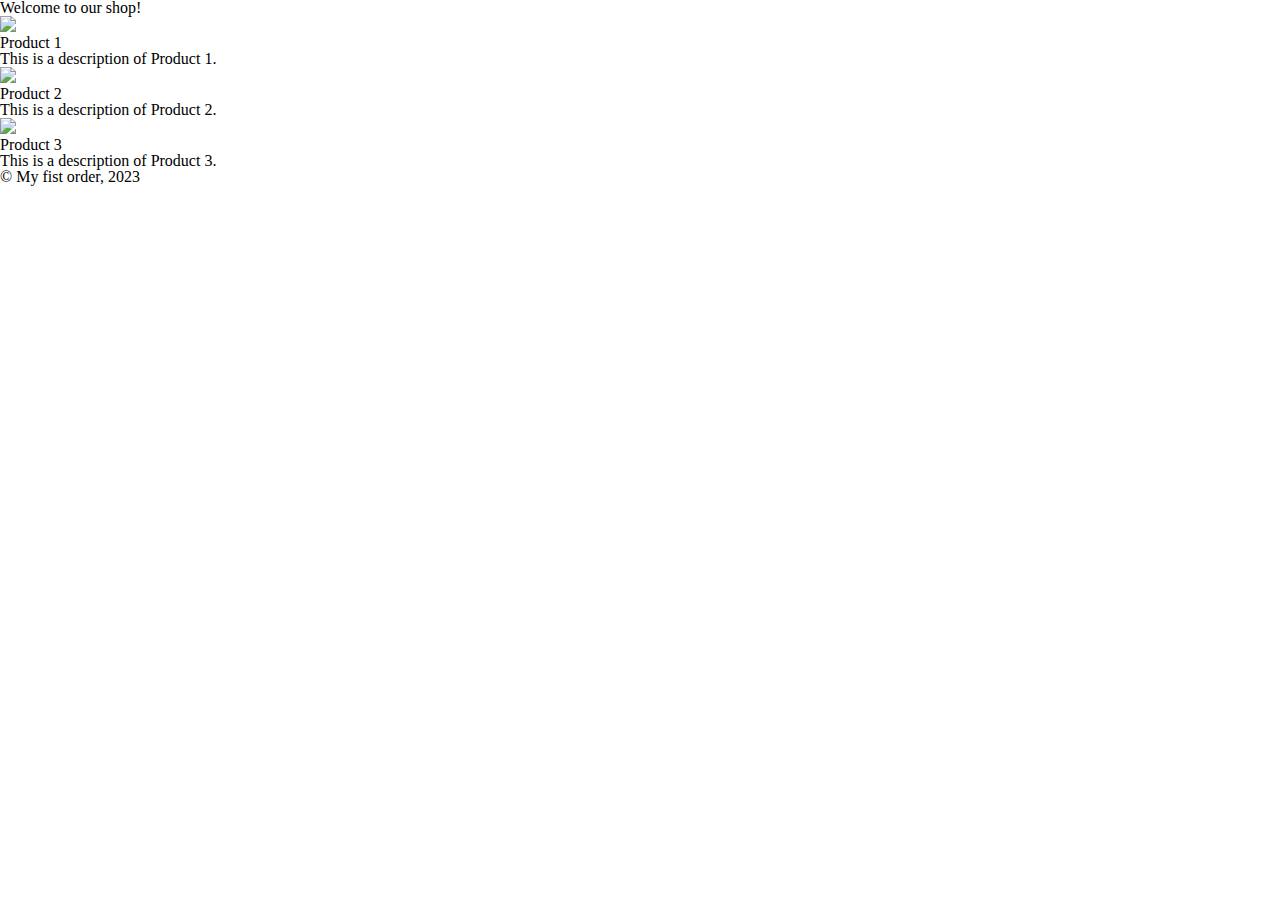
==== index.html @ c032420a "Add files via upload" ====
<!DOCTYPE html>
<html lang="en">
  <head>
    <meta charset="UTF-8">
    <meta name="viewport" content="width=device-width, initial-scale=1.0">
    <meta http-equiv="X-UA-Compatible" content="ie=edge">
    <link rel="stylesheet" type="text/css" href="style.css">
    <title>Butchers Shop</title>
  </head>

  <body>
    
    <header>
      <h1>Welcome to our shop!</h1>
      <nav>
        <a href="#about"></a>
        <a href="#products"></a>
        <a href="#contact"></a>
      </nav>
    </header>

    <section id="product">
      <div id="product-list">
      </div>
    </section>

    <footer>
      <p>&copy; My fist order, 2023</p>
    </footer>

    <script>
      const productItems = [
        {
          image: "image1.jpg",
          title: "Product 1",
          description: "This is a description of Product 1."
        },
        {
          image: "image2.jpg",
          title: "Product 2",
          description: "This is a description of Product 2."
        },
        {
          image: "image3.jpg",
          title: "Product 3",
          description: "This is a description of Product 3."
        }
      ];
      
      function addProductItems() {
        const productListContainer = document.getElementById("product-list");
        
        for (const item of productItems) {
          const itemElement = document.createElement("div");
          itemElement.classList.add("product-item");
          
          const itemImage = document.createElement("img");
          itemImage.src = item.image;
          
          const itemTitle = document.createElement("h3");
          itemTitle.textContent = item.title;
          
          const itemDescription = document.createElement("p");
          itemDescription.textContent = item.description;
          
          itemElement.appendChild(itemImage);
          itemElement.appendChild(itemTitle);
          itemElement.appendChild(itemDescription);
          
          productListContainer.appendChild(itemElement);
        }
      }
      
      addProductItems();
    </script>
  </body>
</html>
---- style.css ----
html, body, div, span, applet,
object, iframe, h1, h2, h3, h4, h5, h6,
p, blockquote, pre, a, abbr,
acronym, address, big, cite, code,
del, dfn, em, img, ins,
kbd, q, s, samp, small, strike,
strong, sub, sup, tt, var,
b, u, i, center, dl, dt, dd,
ol, ul, li, fieldset, form, label, 
legend, table, caption, tbody, 
tfoot, tr, th, td, article,
aside, canvas, details, embed,
figure, figcaption, footer, header,
hgroup, menu, nav, output, ruby,
section, summary, time, mark, audio, video {
  margin: 0;
  padding: 0;
  border: 0;
  font-size: 100%;
  font: inherit;
  vertical-align: baseline;
}

article, aside, details, figcaption, figure,
footer, header, hgroup, menu, nav, section {
  display: block;
}

body {
  line-height: 1;
}
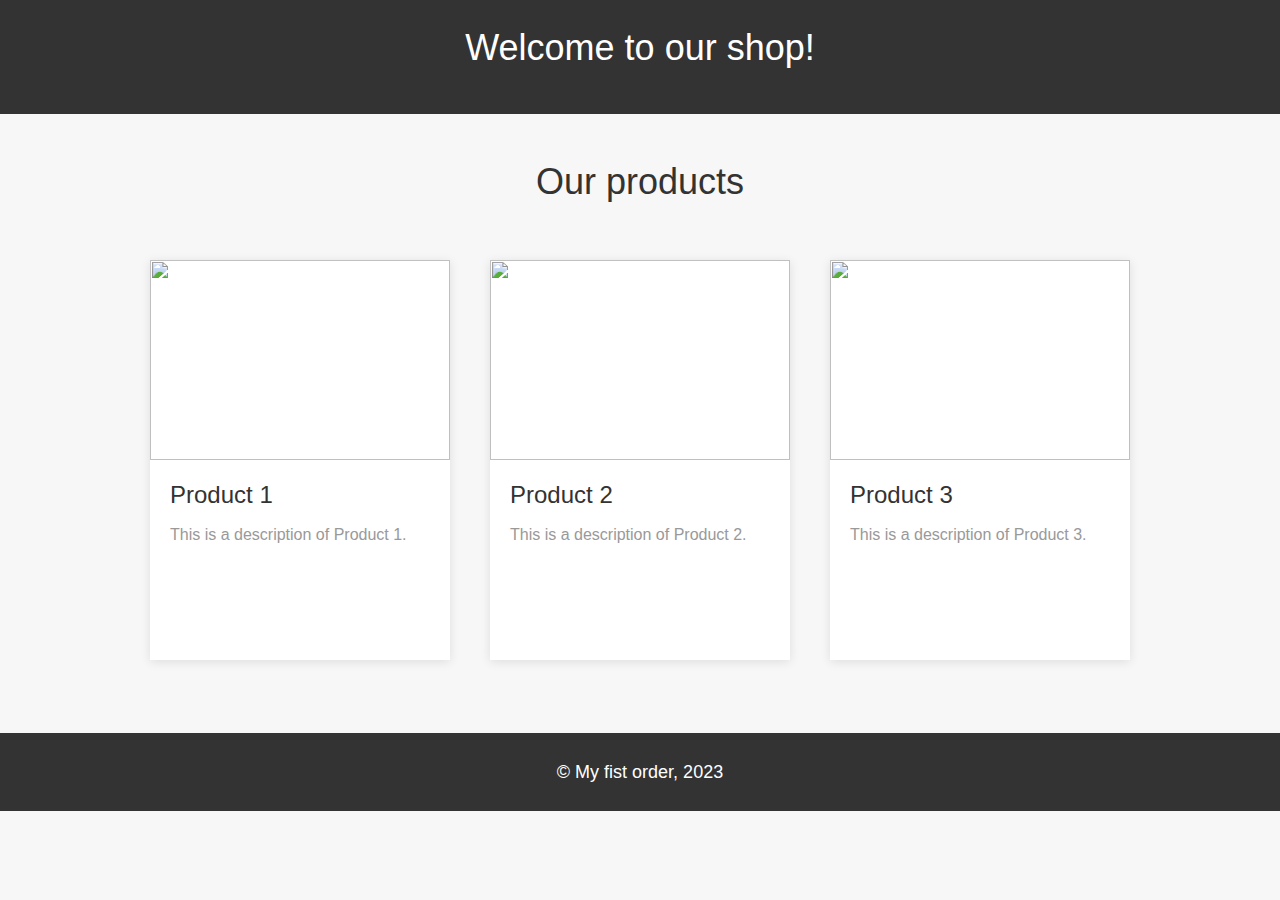
==== commit 55a14bac: "Add files via upload" ====
--- a/index.html
+++ b/index.html
@@ -21,6 +21,7 @@
 
     <section id="product">
       <div id="product-list">
+        <h2>Our products</h2>
       </div>
     </section>
 
--- a/style.css
+++ b/style.css
@@ -29,3 +29,101 @@
 body {
   line-height: 1;
 }
+
+ol, ul {
+  list-style: none;
+}
+
+blockquote, q {
+  quotes: none;
+}
+
+blockquote:before, blockquote:after, q:before, q:after {
+  content: "";
+  content: none;
+}
+
+table {
+  border-collapse: collapse;
+  border-spacing: 0;
+}
+
+/* custom styles */
+
+body {
+  font-family: Arial, sans-serif;
+  color: #333;
+  background-color: #f7f7f7;
+  text-align: center;
+}
+
+header {
+  background-color: #333;
+  color: #fff;
+  padding: 30px;
+}
+
+header h1 {
+  margin: 0;
+  font-size: 36px;
+}
+
+header nav a {
+  color: #fff;
+  text-decoration: none;
+  margin-right: 20px;
+  font-size: 18px;
+}
+
+#product {
+  padding: 50px;
+}
+
+#product h2 {
+  font-size: 36px;
+  margin-bottom: 40px;
+}
+
+.product-item {
+  display: inline-block;
+  background-color: #fff;
+  width: 300px;
+  height: 400px;
+  margin: 20px;
+  text-align: left;
+  box-shadow: 0 2px 10px rgba(0, 0, 0, 0.1);
+  overflow: hidden;
+}
+
+.product-item img {
+  width: 100%;
+  height: 200px;
+  object-fit: cover;
+  transition: transform 0.3s ease-in-out;
+}
+
+.product-item h3 {
+  font-size: 24px;
+  margin: 20px;
+}
+
+.product-item p {
+  font-size: 16px;
+  margin: 20px;
+  color: #999;
+}
+
+.product-item:hover img {
+  transform: scale(1.1);
+}
+
+footer {
+  background-color: #333;
+  color: #fff;
+  padding: 30px;
+}
+
+footer p {
+  margin: 0;
+  font-size: 18px;
+}
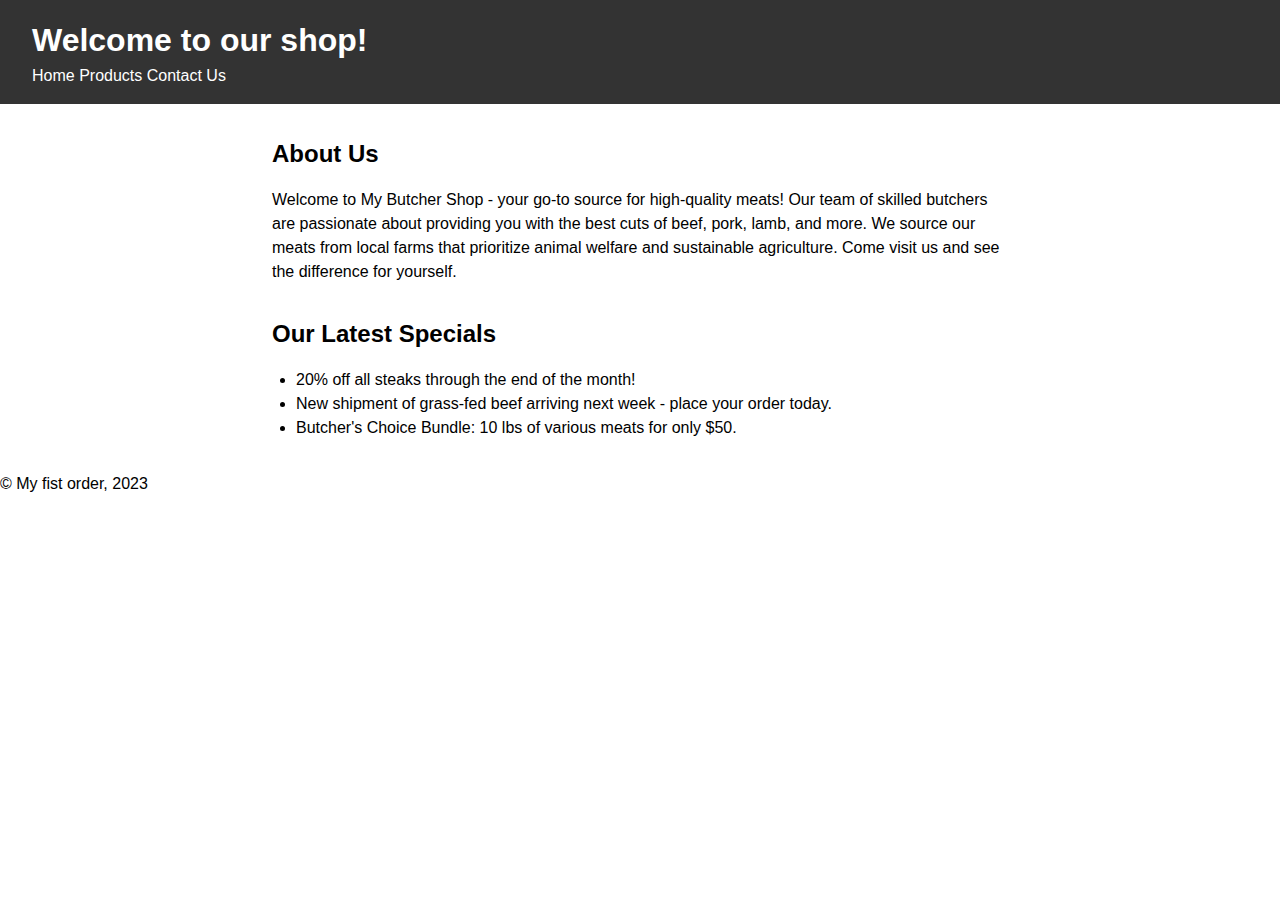
==== commit a1e7afb0: "Add files via upload" ====
--- a/index.html
+++ b/index.html
@@ -5,75 +5,36 @@
     <meta name="viewport" content="width=device-width, initial-scale=1.0">
     <meta http-equiv="X-UA-Compatible" content="ie=edge">
     <link rel="stylesheet" type="text/css" href="style.css">
+    <link rel="shortcut icon" href="image1.jpg" type="image/x-icon">
     <title>Butchers Shop</title>
   </head>
 
   <body>
-    
     <header>
       <h1>Welcome to our shop!</h1>
       <nav>
-        <a href="#about"></a>
-        <a href="#products"></a>
-        <a href="#contact"></a>
+          <a href="index.html">Home</a>
+          <a href="products.html">Products</a>
+          <a href="contact.html">Contact Us</a>
       </nav>
     </header>
-
-    <section id="product">
-      <div id="product-list">
-        <h2>Our products</h2>
-      </div>
-    </section>
-
+  
+    <main>
+      <section>
+        <h2>About Us</h2>
+        <p>Welcome to My Butcher Shop - your go-to source for high-quality meats! Our team of skilled butchers are passionate about providing you with the best cuts of beef, pork, lamb, and more. We source our meats from local farms that prioritize animal welfare and sustainable agriculture. Come visit us and see the difference for yourself.</p>
+      </section>
+      <section>
+        <h2>Our Latest Specials</h2>
+        <ul>
+          <li>20% off all steaks through the end of the month!</li>
+          <li>New shipment of grass-fed beef arriving next week - place your order today.</li>
+          <li>Butcher's Choice Bundle: 10 lbs of various meats for only $50.</li>
+        </ul>
+      </section>
+    </main>
     <footer>
       <p>&copy; My fist order, 2023</p>
     </footer>
-
-    <script>
-      const productItems = [
-        {
-          image: "image1.jpg",
-          title: "Product 1",
-          description: "This is a description of Product 1."
-        },
-        {
-          image: "image2.jpg",
-          title: "Product 2",
-          description: "This is a description of Product 2."
-        },
-        {
-          image: "image3.jpg",
-          title: "Product 3",
-          description: "This is a description of Product 3."
-        }
-      ];
-      
-      function addProductItems() {
-        const productListContainer = document.getElementById("product-list");
-        
-        for (const item of productItems) {
-          const itemElement = document.createElement("div");
-          itemElement.classList.add("product-item");
-          
-          const itemImage = document.createElement("img");
-          itemImage.src = item.image;
-          
-          const itemTitle = document.createElement("h3");
-          itemTitle.textContent = item.title;
-          
-          const itemDescription = document.createElement("p");
-          itemDescription.textContent = item.description;
-          
-          itemElement.appendChild(itemImage);
-          itemElement.appendChild(itemTitle);
-          itemElement.appendChild(itemDescription);
-          
-          productListContainer.appendChild(itemElement);
-        }
-      }
-      
-      addProductItems();
-    </script>
   </body>
 </html>
-
--- a/style.css
+++ b/style.css
@@ -1,129 +1,77 @@
-html, body, div, span, applet,
-object, iframe, h1, h2, h3, h4, h5, h6,
-p, blockquote, pre, a, abbr,
-acronym, address, big, cite, code,
-del, dfn, em, img, ins,
-kbd, q, s, samp, small, strike,
-strong, sub, sup, tt, var,
-b, u, i, center, dl, dt, dd,
-ol, ul, li, fieldset, form, label, 
-legend, table, caption, tbody, 
-tfoot, tr, th, td, article,
-aside, canvas, details, embed,
-figure, figcaption, footer, header,
-hgroup, menu, nav, output, ruby,
-section, summary, time, mark, audio, video {
-  margin: 0;
-  padding: 0;
-  border: 0;
-  font-size: 100%;
-  font: inherit;
-  vertical-align: baseline;
+* {
+    box-sizing: border-box;
+    margin: 0;
+    padding: 0;
 }
-
-article, aside, details, figcaption, figure,
-footer, header, hgroup, menu, nav, section {
-  display: block;
+  
+body {
+    font-family: sans-serif;
+    font-size: 16px;
+    line-height: 1.5;
 }
-
-body {
-  line-height: 1;
+  
+header {
+    background-color: #333;
+    color: #fff;
+    padding: 1rem 2rem;
 }
-
-ol, ul {
-  list-style: none;
+  
+header h1 {
+    font-size: 2rem;
+    margin: 0;
 }
-
-blockquote, q {
-  quotes: none;
+  
+nav ul {
+    list-style: none;
+    display: flex;
+    justify-content: flex-end;
 }
-
-blockquote:before, blockquote:after, q:before, q:after {
-  content: "";
-  content: none;
+  
+nav li {
+    margin-left: 1rem;
 }
-
-table {
-  border-collapse: collapse;
-  border-spacing: 0;
+  
+a {
+    color: #fff;
+    text-decoration: none;
 }
-
-/* custom styles */
-
-body {
-  font-family: Arial, sans-serif;
-  color: #333;
-  background-color: #f7f7f7;
-  text-align: center;
+  
+main {
+    max-width: 800px;
+    margin: 2rem auto;
+    padding: 0 2rem;
 }
-
-header {
-  background-color: #333;
-  color: #fff;
-  padding: 30px;
+  
+section {
+    margin-bottom: 2rem;
 }
-
-header h1 {
-  margin: 0;
-  font-size: 36px;
+  
+h2 {
+    font-size: 1.5rem;
+    margin-bottom: 1rem;
 }
-
-header nav a {
-  color: #fff;
-  text-decoration: none;
-  margin-right: 20px;
-  font-size: 18px;
+  
+ul {
+    list-style: disc;
+    padding-left: 1.5rem;
+    margin-bottom: 1rem;
 }
-
-#product {
-  padding: 50px;
+  
+label {
+    display: block;
+    margin-bottom: .5rem;
 }
-
-#product h2 {
-  font-size: 36px;
-  margin-bottom: 40px;
+  
+input[type="text"], input[type="email"], textarea {
+    width: 100%;
+    padding: .5rem;
+    margin-bottom: 1rem;
 }
-
-.product-item {
-  display: inline-block;
-  background-color: #fff;
-  width: 300px;
-  height: 400px;
-  margin: 20px;
-  text-align: left;
-  box-shadow: 0 2px 10px rgba(0, 0, 0, 0.1);
-  overflow: hidden;
-}
-
-.product-item img {
-  width: 100%;
-  height: 200px;
-  object-fit: cover;
-  transition: transform 0.3s ease-in-out;
-}
-
-.product-item h3 {
-  font-size: 24px;
-  margin: 20px;
-}
-
-.product-item p {
-  font-size: 16px;
-  margin: 20px;
-  color: #999;
-}
-
-.product-item:hover img {
-  transform: scale(1.1);
-}
-
-footer {
-  background-color: #333;
-  color: #fff;
-  padding: 30px;
-}
-
-footer p {
-  margin: 0;
-  font-size: 18px;
-}
+  
+button[type="submit"] {
+    background-color: #333;
+    color: #fff;
+    padding: .5rem 1rem;
+    border: none;
+    border-radius: 3px;
+}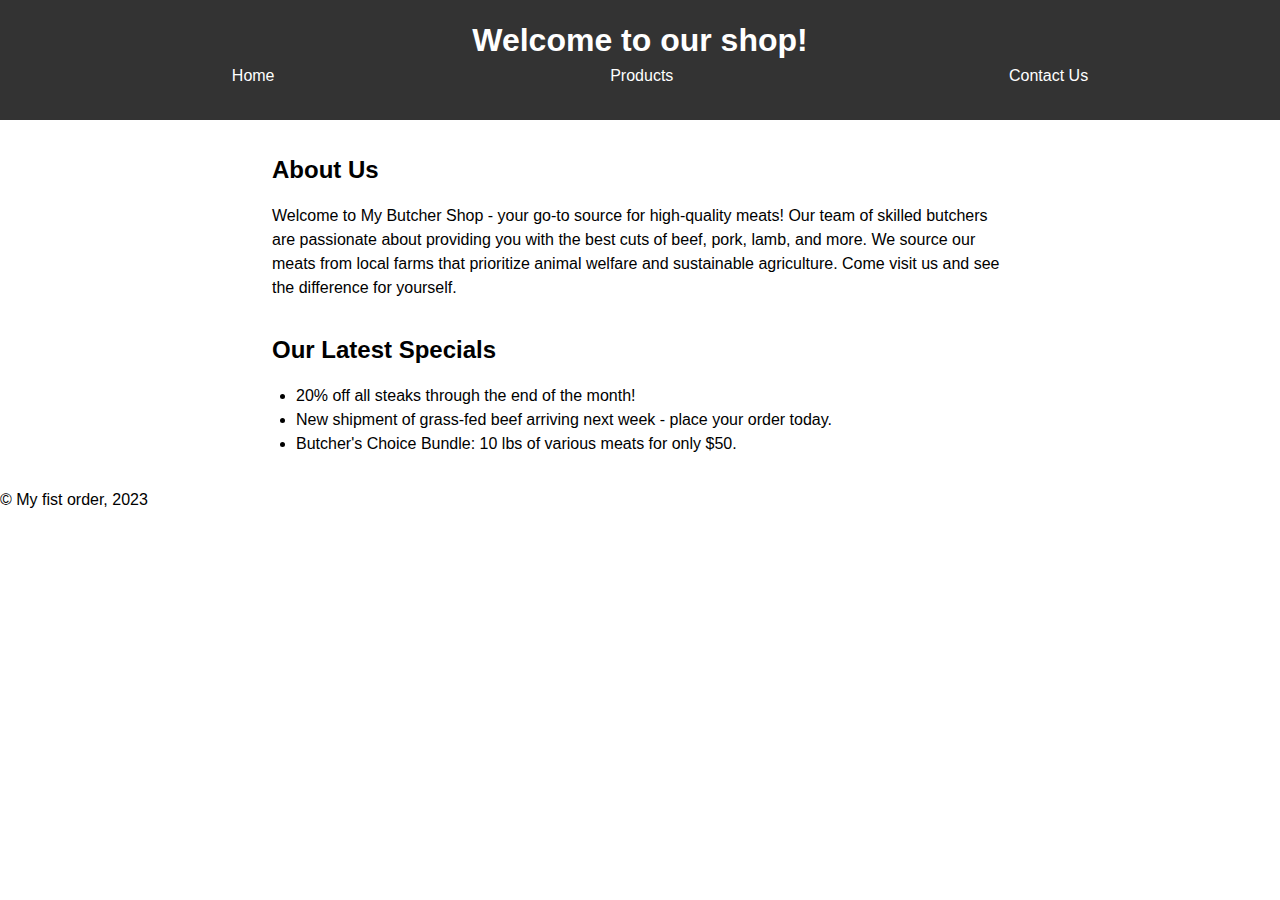
==== commit 28e11738: "Add files via upload" ====
--- a/index.html
+++ b/index.html
@@ -13,9 +13,11 @@
     <header>
       <h1>Welcome to our shop!</h1>
       <nav>
-          <a href="index.html">Home</a>
-          <a href="products.html">Products</a>
-          <a href="contact.html">Contact Us</a>
+        <ul>
+          <li><a href="index.html">Home</a></li>
+          <li><a href="products.html">Products</a></li>
+          <li><a href="contact.html">Contact Us</a></li>
+        </ul>
       </nav>
     </header>
   
--- a/style.css
+++ b/style.css
@@ -18,13 +18,14 @@
   
 header h1 {
     font-size: 2rem;
+    text-align: center;
     margin: 0;
 }
   
 nav ul {
-    list-style: none;
     display: flex;
-    justify-content: flex-end;
+    justify-content: space-around;
+    list-style-type: none;
 }
   
 nav li {
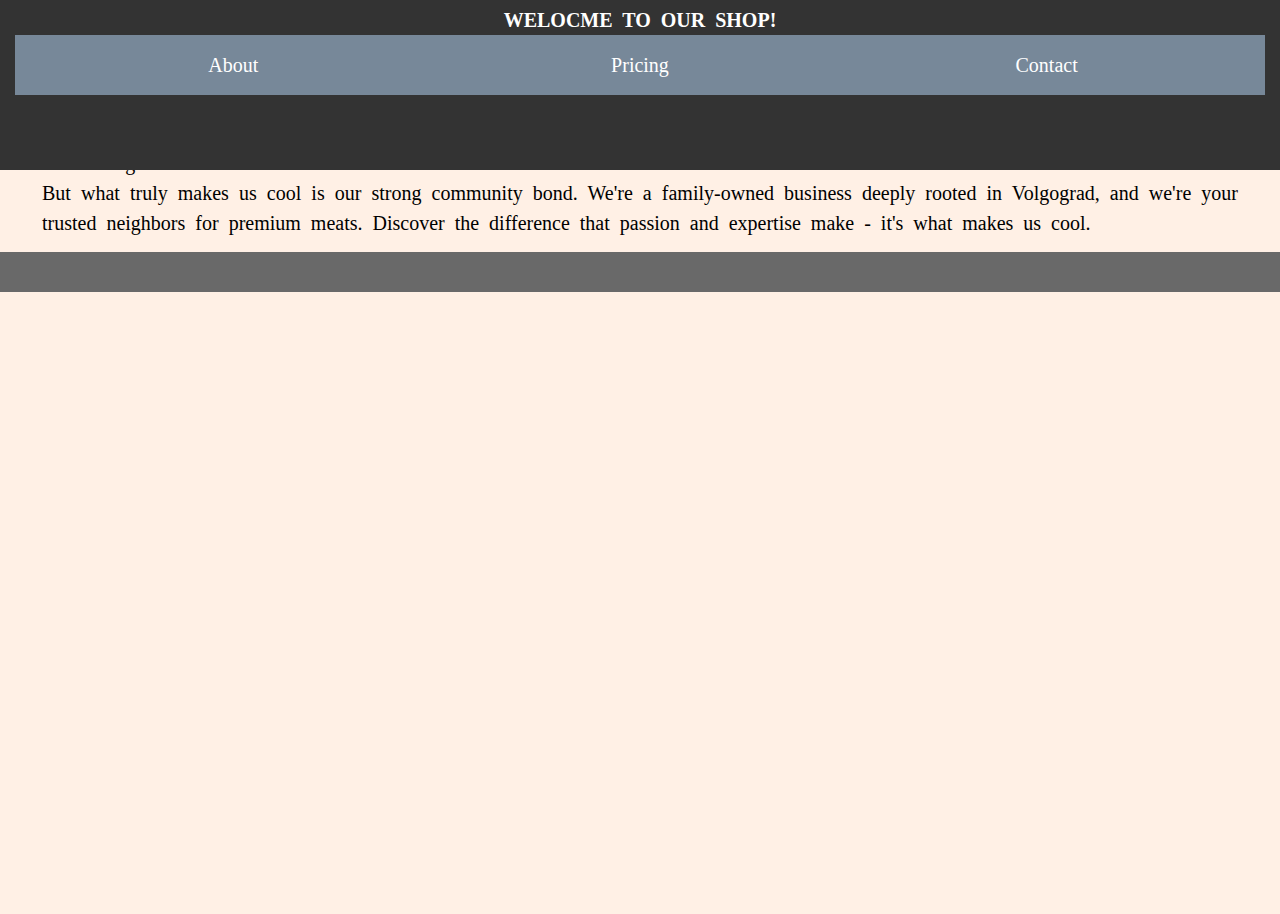
==== commit dcb65c4b: "start with a single-page" ====
--- a/index.html
+++ b/index.html
@@ -1,42 +1,47 @@
-<!DOCTYPE html>
-<html lang="en">
-  <head>
-    <meta charset="UTF-8">
-    <meta name="viewport" content="width=device-width, initial-scale=1.0">
-    <meta http-equiv="X-UA-Compatible" content="ie=edge">
-    <link rel="stylesheet" type="text/css" href="style.css">
-    <link rel="shortcut icon" href="image1.jpg" type="image/x-icon">
-    <title>Butchers Shop</title>
-  </head>
-
-  <body>
-    <header>
-      <h1>Welcome to our shop!</h1>
-      <nav>
-        <ul>
-          <li><a href="index.html">Home</a></li>
-          <li><a href="products.html">Products</a></li>
-          <li><a href="contact.html">Contact Us</a></li>
-        </ul>
-      </nav>
-    </header>
-  
-    <main>
-      <section>
-        <h2>About Us</h2>
-        <p>Welcome to My Butcher Shop - your go-to source for high-quality meats! Our team of skilled butchers are passionate about providing you with the best cuts of beef, pork, lamb, and more. We source our meats from local farms that prioritize animal welfare and sustainable agriculture. Come visit us and see the difference for yourself.</p>
-      </section>
-      <section>
-        <h2>Our Latest Specials</h2>
-        <ul>
-          <li>20% off all steaks through the end of the month!</li>
-          <li>New shipment of grass-fed beef arriving next week - place your order today.</li>
-          <li>Butcher's Choice Bundle: 10 lbs of various meats for only $50.</li>
-        </ul>
-      </section>
-    </main>
-    <footer>
-      <p>&copy; My fist order, 2023</p>
-    </footer>
-  </body>
-</html>
+<!DOCTYPE html>
+<html lang="en">
+	<head>
+		<meta charset="UTF-8">
+		<meta name="viewport" content="width=device-width, initial-scale=1.0">
+        <meta http-equiv="X-UA-Compatible" content="ie=edge">
+        <meta name="description" content="Welcome everyone to our shop!">
+		<meta name="Author" content="Gleb The Speedcuber">
+        <title>Your Butcher Shop</title>
+		<link rel="stylesheet" href="style.css">
+        <!-- font-family fail. do not touch
+	    <link rel="preconnect" href="https://fonts.googleapis.com">
+		<link rel="preconnect" href="https://fonts.gstatic.com" crossorigin>
+		<link href="https://fonts.googleapis.com/css2?family=Space+Mono&display=swap" rel="stylesheet">
+		-->
+	</head>
+    <body>
+        <div class="container">
+            <header>
+                <h1>Welocme to our shop!</h1>
+                <nav>
+                    <ul>
+                        <li><a href="#about">About</a></li>
+                        <li><a href="">Pricing</a></li>
+                        <li><a href="">Contact</a></li>
+                    </ul>
+                </nav>
+            </header>
+            <main>
+                <div id="about">
+                    <h2>About us</h2>
+                    <p>At [Shop's name] we're not just average butchers. We're passionate about providing
+                        you with the finest cuts of locally-sourced meat, prepared with care. What sets
+                        us apart is our commitment to quality, freshness, and exceptional service. <br>
+                        
+                        Our skilled butchers hand-select, expertly cut, and meticulosly trim each piece
+                        of meat. We believe in the best ingridients for outstanding meals. <br>
+
+                        But what truly makes us cool is our strong community bond. We're a 
+                        family-owned business deeply rooted in Volgograd, and we're your trusted
+                        neighbors for premium meats. Discover the difference that passion and 
+                        expertise make - it's what makes us cool.</p>
+                </div>
+            </main>
+            <footer></footer>
+        </div>
+    </body>
--- a/style.css
+++ b/style.css
@@ -1,78 +1,469 @@
 * {
-    box-sizing: border-box;
-    margin: 0;
-    padding: 0;
-}
-  
+  padding: 0;
+  margin: 0;
+  border: 0;
+}
+
+*, *:before, *:after {
+  box-sizing: border-box;
+}
+
+:focus, :active {
+  outline: none;
+}
+
+a:focus, a:active {
+  outline: none;
+}
+
+nav, footer, header, aside {
+  display: block;
+}
+
+html, body {
+  height: 100%;
+  width: 100%;
+  font-size: 100%;
+  line-height: 1;
+  font-size: 14px;
+  -ms-text-size-adjust: 100%;
+  -moz-text-size-adjust: 100%;
+  -webkit-text-size-adjust: 100%;
+}
+
+input, button, textarea {
+  font-family: inherit;
+}
+
+input::-ms-clear {
+  display: none;
+}
+
+button {
+  cursor: pointer;
+}
+
+button::-moz-focus-inner {
+  padding: 0;
+  border: 0;
+}
+
+a, a:visited {
+  text-decoration: none;
+}
+
+a:hover {
+  text-decoration: none;
+}
+
+ul li {
+  list-style: none;
+}
+
+img {
+  vertical-align: top;
+}
+
+h1, h2, h3, h4, h5, h6 {
+  font-size: inherit;
+  font-weight: 400;
+}
+
+@keyframes color-change {
+  0% {
+    color: red;
+  }
+  50% {
+    color: blue;
+  }
+  100% {
+    color: red;
+  }
+}
+@media (max-width: 900px) {
+  .product-list {
+    display: block;
+  }
+  .product-list li {
+    width: 96%;
+    margin: 2%;
+  }
+  .product-list img {
+    width: 80%;
+    height: 80%;
+    margin: 30px;
+  }
+}
+@media (max-width: 767px) {
+  .employees-row {
+    flex-wrap: wrap;
+  }
+  .employees-row .employee {
+    width: 100%;
+    height: 100%;
+    margin-bottom: 20px;
+  }
+  .employees-row .employee img {
+    display: block;
+    margin: auto;
+    width: 70%;
+    height: 70%;
+  }
+  .employees-row .employee .employee-text {
+    position: static;
+    display: block;
+    margin: auto;
+    width: 70%;
+    height: auto;
+    opacity: 0;
+    visibility: visible;
+    background-color: rgba(0, 0, 0, 0.8);
+  }
+  .employees-row .employee .employee-text p {
+    font-size: 14px;
+  }
+  .product-list li {
+    width: 100%;
+  }
+  .product-list img {
+    width: 80%;
+    height: 80%;
+    margin: 30px;
+  }
+}
+/* basic */
 body {
-    font-family: sans-serif;
-    font-size: 16px;
-    line-height: 1.5;
-}
-  
+  font-size: 20px;
+  font-family: Georgia, serif;
+  font-weight: 400;
+  line-height: 1.5;
+  word-spacing: 0.25em;
+  background-color: #FFF0E5;
+}
+
 header {
-    background-color: #333;
-    color: #fff;
-    padding: 1rem 2rem;
-}
-  
-header h1 {
-    font-size: 2rem;
-    text-align: center;
-    margin: 0;
-}
-  
+  padding: 15px;
+  width: 100%;
+  position: fixed;
+  top: -10px;
+  z-index: 10;
+  background-color: #333;
+}
+
+nav {
+  padding: 15px;
+  margin-bottom: 60px;
+  position: sticky;
+  top: 40px;
+  z-index: 1;
+  background-color: lightslategrey;
+  color: white;
+}
 nav ul {
-    display: flex;
-    justify-content: space-around;
-    list-style-type: none;
-}
-  
-nav li {
-    margin-left: 1rem;
-}
-  
-a {
-    color: #fff;
-    text-decoration: none;
-}
-  
+  display: flex;
+  justify-content: space-around;
+  align-content: center;
+  text-align: center;
+}
+nav ul li {
+  width: 33%;
+}
+nav ul a {
+  color: #fff;
+  text-decoration: none;
+}
+
 main {
-    max-width: 800px;
-    margin: 2rem auto;
-    padding: 0 2rem;
-}
-  
-section {
-    margin-bottom: 2rem;
-}
-  
-h2 {
-    font-size: 1.5rem;
-    margin-bottom: 1rem;
-}
-  
+  margin: 3rem 0 1rem 0;
+  padding: 0 2rem;
+  text-align: justify;
+}
+
 ul {
-    list-style: disc;
-    padding-left: 1.5rem;
-    margin-bottom: 1rem;
-}
-  
-label {
-    display: block;
-    margin-bottom: .5rem;
-}
-  
-input[type="text"], input[type="email"], textarea {
-    width: 100%;
-    padding: .5rem;
-    margin-bottom: 1rem;
-}
-  
-button[type="submit"] {
-    background-color: #333;
-    color: #fff;
-    padding: .5rem 1rem;
-    border: none;
-    border-radius: 3px;
-}+  list-style-type: none;
+}
+
+footer {
+  padding: 20px 0px;
+  width: 100%;
+  background-color: dimgrey;
+  font-style: italic;
+  text-align: center;
+}
+
+main, section, article {
+  margin: 1rem;
+}
+@media (max-width: 767px) {
+  main, section, article {
+    font-size: calc(18px + 20.4 * ((100vw - 320px) / 1280));
+  }
+}
+
+h1 {
+  font-weight: 700;
+  text-transform: uppercase;
+  text-align: center;
+  color: #fff;
+}
+@media (max-width: 767px) {
+  h1 {
+    font-size: calc(14px + 10.2 * ((100vw - 320px) / 1280));
+  }
+}
+
+h2, h3 {
+  font-size: 1em;
+  margin-bottom: 1rem;
+  text-align: center;
+}
+
+.employees-row {
+  display: flex;
+  justify-content: space-between;
+}
+.employees-row .employee {
+  position: relative;
+  width: 30%;
+}
+.employees-row .employee img {
+  width: 100%;
+  height: 100%;
+}
+.employees-row .employee .employee-text {
+  position: absolute;
+  top: 0;
+  left: 0;
+  width: 100%;
+  height: 100%;
+  background-color: rgba(0, 0, 0, 0.8);
+  color: #fff;
+  opacity: 0;
+  text-align: center;
+  visibility: hidden;
+  transition: opacity 0.3s ease, visibility 0.3s ease;
+}
+.employees-row .employee .employee-text p {
+  margin: 0;
+}
+.employees-row .employee:hover .employee-text {
+  opacity: 1;
+  visibility: visible;
+}
+
+.employee-content {
+  background: #333;
+  padding: 20px 0;
+  max-width: 1000px;
+  margin: 20px auto;
+}
+.employee-content .tabs-items {
+  display: flex;
+}
+.employee-content .tabs-items .tabs-item {
+  flex: 0 1 33.33333%;
+  height: 50px;
+  display: flex;
+  justify-content: center;
+  align-items: center;
+  text-transform: uppercase;
+  color: #fff;
+  text-decoration: none;
+}
+.employee-content .tabs-items .tabs-item span {
+  position: relative;
+  z-index: 2;
+}
+.employee-content .tabs-body .tabs-block {
+  position: relative;
+  padding: 20px;
+  font-style: 18px;
+  line-height: 24px;
+  display: none;
+}
+.employee-content .tabs-body .tabs-block:before {
+  content: "";
+  height: 50px;
+  width: 33.3333%;
+  position: absolute;
+  top: -50px;
+}
+.employee-content .tabs-body .tabs-block:nth-child(1) {
+  background-color: #eb8698;
+}
+.employee-content .tabs-body .tabs-block:nth-child(1):before {
+  background-color: #eb8698;
+  left: 0;
+}
+.employee-content .tabs-body .tabs-block:nth-child(2) {
+  background-color: #9278aa;
+}
+.employee-content .tabs-body .tabs-block:nth-child(2):before {
+  background-color: #9278aa;
+  left: 33.33333%;
+}
+.employee-content .tabs-body .tabs-block:nth-child(3) {
+  background-color: #97c67d;
+}
+.employee-content .tabs-body .tabs-block:nth-child(3):before {
+  background-color: #97c67d;
+  right: 0;
+}
+.employee-content .tabs-body .tabs-block:target {
+  display: block;
+}
+
+.color-change li {
+  text-align: center;
+  list-style: disc;
+  list-style-type: none;
+  padding-left: 1.5rem;
+  margin-bottom: 1rem;
+  animation: color-change 0.4s infinite;
+}
+@media (max-width: 767px) {
+  .color-change li {
+    font-size: calc(16pxpx + 13.6px * ((100vw - 320px) / 1280));
+  }
+}
+
+.animal-list {
+  width: 100%;
+  padding: 0;
+  margin: 0;
+  text-align: center;
+}
+.animal-list li {
+  margin: 1rem 0;
+  display: block;
+  width: 100%;
+  text-align: center;
+  list-style-image: url(https://avatars.mds.yandex.net/i?id=75320b3a71bf196db118248d40d2eefc629083d9-10651780-images-thumbs&n=13);
+  cursor: pointer;
+}
+
+.product-list {
+  width: 100%;
+  text-align: center;
+  display: flex;
+  justify-content: space-between;
+}
+.product-list li {
+  width: 33%;
+  border: 3px dotted black;
+  margin: 1rem auto;
+}
+.product-list img {
+  height: 150px;
+  width: 150px;
+}
+
+.form {
+  max-width: 750px;
+  margin: 0 auto;
+  padding: 30px 0;
+  font-family: "Space Mono", monospace;
+  text-align: center;
+}
+.form h3 {
+  font-size: 30px;
+  font-weight: 600;
+  margin: 0px 0px 30px 0px;
+}
+.form .form-item {
+  margin: 0px 0px 20px 0px;
+}
+.form .form-item label {
+  display: block;
+  margin: 0px 0px 10px 0px;
+}
+.form .form-item .form-input {
+  height: 50px;
+  border-radius: 5px;
+  width: 100%;
+}
+.form .form-item textarea {
+  min-height: 120px;
+  resize: vertical;
+}
+.form button {
+  width: 100%;
+  display: flex;
+  justify-content: center;
+  align-items: center;
+  min-height: 60px;
+  font-size: 20px;
+  background-color: #7a956b;
+  color: #fff;
+  text-transform: uppercase;
+  border-radius: 20px;
+  box-shadow: 0px 5px 0px #161b13;
+  transition: background-color 0.2s ease 0.25s;
+  position: relative;
+  top: 0;
+}
+.form button:hover {
+  background-color: #4f6146;
+}
+.form button:active {
+  top: 3px;
+  box-shadow: 0px 2px 0px #161b13;
+}
+
+.popup {
+  position: fixed;
+  width: 100%;
+  height: 100%;
+  background-color: rgba(0, 0, 0, 0.8);
+  top: 0;
+  left: 0;
+  opacity: 0;
+  visibility: hidden;
+  overflow-y: auto;
+  overflow-x: hidden;
+}
+.popup:target {
+  opacity: 1;
+  visibility: visible;
+}
+.popup:target .popup-content {
+  transform: translate(0, 0);
+  opacity: 1;
+}
+.popup .popup-body {
+  min-height: 100%;
+  display: flex;
+  align-items: center;
+  justify-content: center;
+  padding: 30px 10px;
+  transition: all 0.8s ease 0s;
+}
+.popup .popup-body .popup-area {
+  position: absolute;
+  width: 100%;
+  height: 100%;
+  top: 0;
+  left: 0;
+}
+.popup .popup-body .popup-content {
+  background-color: #fff;
+  color: #000;
+  max-width: 800px;
+  padding: 30px;
+  position: relative;
+  transition: all 0.8s ease 0s;
+  opacity: 0;
+  transform: translate(0px, -100%);
+}
+.popup .popup-body .popup-content a {
+  position: absolute;
+  right: 10px;
+  top: 10px;
+  font-size: 20px;
+  color: #000;
+  text-decoration: none;
+}
+.popup .popup-body .popup-content .popup-title {
+  font-size: 40px;
+  margin-bottom: 1rem;
+}/*# sourceMappingURL=style.css.map */